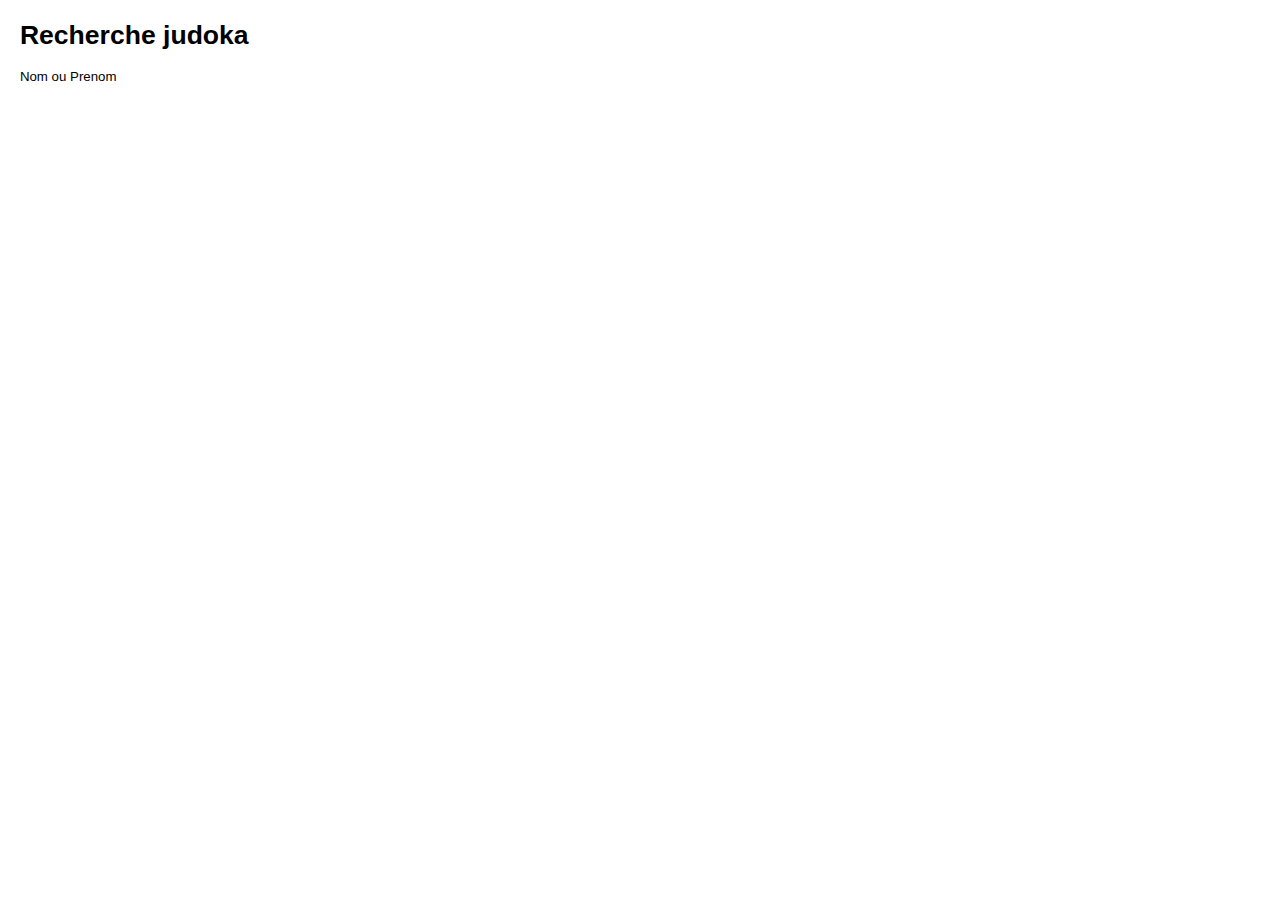
==== war/JudoDB.html @ 10890ebd "Initial commit; can pull clients and search." ====
<!doctype html>
<!-- The DOCTYPE declaration above will set the    -->
<!-- browser's rendering engine into               -->
<!-- "Standards Mode". Replacing this declaration  -->
<!-- with a "Quirks Mode" doctype may lead to some -->
<!-- differences in layout.                        -->

<html>
  <head>
    <meta http-equiv="content-type" content="text/html; charset=UTF-8">

    <link type="text/css" rel="stylesheet" href="JudoDB.css">

    <title>Facturation Club Judo Anjou</title>
    
    <!--                                           -->
    <!-- This script loads your compiled module.   -->
    <!-- If you add any GWT meta tags, they must   -->
    <!-- be added before this line.                -->
    <!--                                           -->
    <script type="text/javascript" language="javascript" src="judodb/judodb.nocache.js"></script>
  </head>

  <body>

    <iframe src="javascript:''" id="__gwt_historyFrame" tabIndex='-1' style="position:absolute;width:0;height:0;border:0"></iframe>
    
    <noscript>
      <div style="width: 22em; position: absolute; left: 50%; margin-left: -11em; color: red; background-color: white; border: 1px solid red; padding: 4px; font-family: sans-serif">
        Your web browser must have JavaScript enabled
        in order for this application to display correctly.
      </div>
    </noscript>
	<p><span id="statusContainer">&nbsp;</span></p>

	<div id="search">
	  <h1>Recherche judoka</h1>
	  <label class="standardtitle" for="query">Nom ou Prenom</label><br /><br />
      </label>      
	</div>

    <div id="login" style="display:none">
    <form class="compactform" action="#">
      Veuillez vous identifier: <br /><br />
      <div class="oneper"><label for="loginid">id</label></div>
      <div class="oneper"><label for="password">mot de passe</label></div>
      <div class="actions" id="loginActionsContainer">
      </div>
    </form>
  </div>

  </body>
</html>
---- war/JudoDB.css ----
body {
  font-family: arial, sans-serif;
  font-size: 83%;
  background: white;
  margin: 1.5em;
}

/** Most GWT widgets already have a style name defined */
.gwt-DialogBox {
  width: 400px;
}

.dialogVPanel {
  margin: 5px;
}

.serverResponseLabelError {
  color: red;
}

/** Set ids using widget.getElement().setId("idOfElement") */
#entrerButton {
  margin: 15px 6px 6px;
}

#statusContainer {
  position:absolute;
  left:35%;
  padding:0.3em;
}
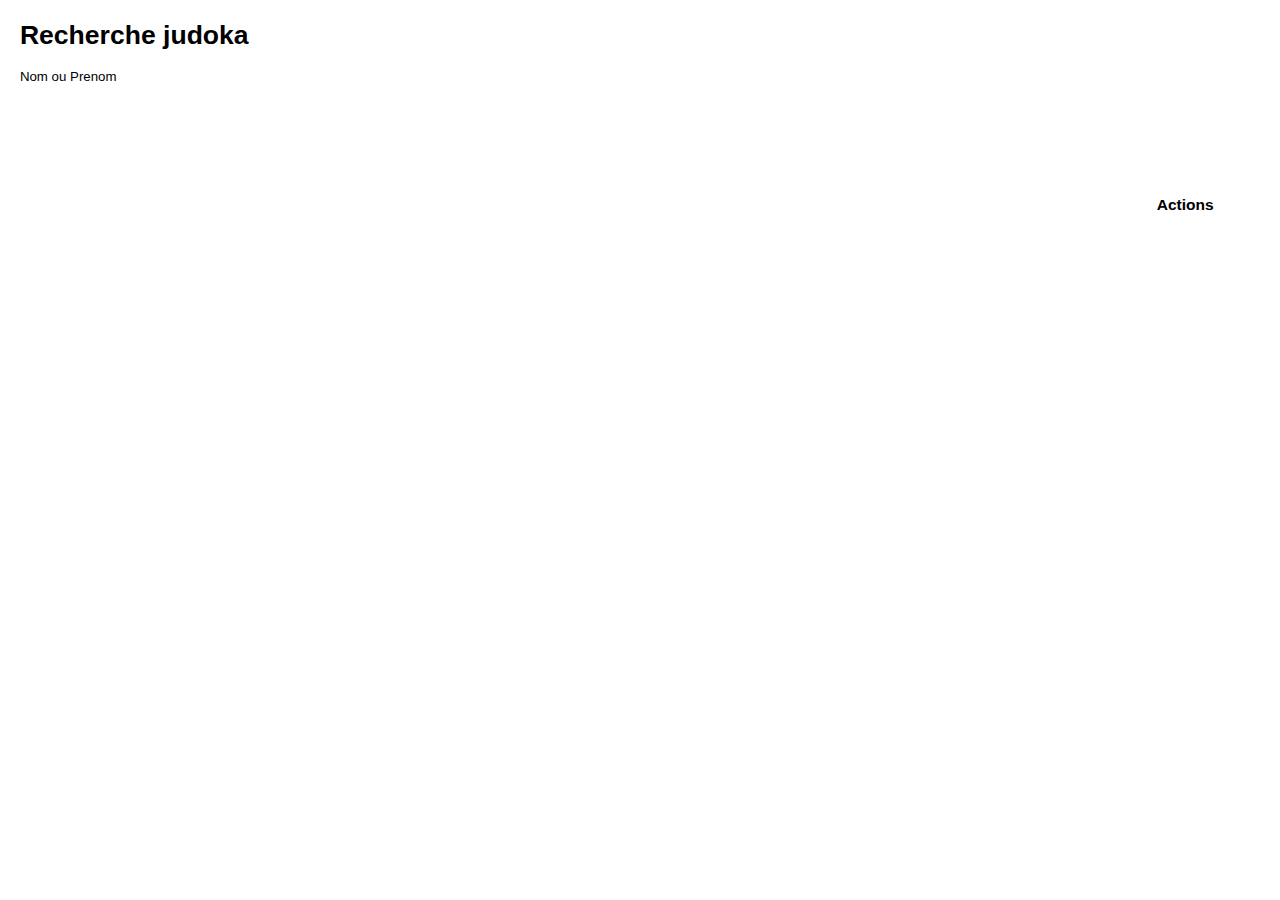
==== commit ae9aeb64: "Mode switch for lists mode." ====
--- a/war/JudoDB.html
+++ b/war/JudoDB.html
@@ -1,23 +1,13 @@
 <!doctype html>
-<!-- The DOCTYPE declaration above will set the    -->
-<!-- browser's rendering engine into               -->
-<!-- "Standards Mode". Replacing this declaration  -->
-<!-- with a "Quirks Mode" doctype may lead to some -->
-<!-- differences in layout.                        -->
 
 <html>
   <head>
     <meta http-equiv="content-type" content="text/html; charset=UTF-8">
+    <meta name="gwt:property" content="locale=fr_CA">
 
     <link type="text/css" rel="stylesheet" href="JudoDB.css">
 
     <title>Facturation Club Judo Anjou</title>
-    
-    <!--                                           -->
-    <!-- This script loads your compiled module.   -->
-    <!-- If you add any GWT meta tags, they must   -->
-    <!-- be added before this line.                -->
-    <!--                                           -->
     <script type="text/javascript" language="javascript" src="judodb/judodb.nocache.js"></script>
   </head>
 
@@ -35,19 +25,28 @@
 
 	<div id="search">
 	  <h1>Recherche judoka</h1>
-	  <label class="standardtitle" for="query">Nom ou Prenom</label><br /><br />
-      </label>      
+	  <label class="standardtitle" for="query">Nom ou Prenom</label><br /><br /></label>      
 	</div>
 
+	<div id="editClient"></div>
+    <div id="lists"></div>
+	
     <div id="login" style="display:none">
     <form class="compactform" action="#">
       Veuillez vous identifier: <br /><br />
       <div class="oneper"><label for="loginid">id</label></div>
       <div class="oneper"><label for="password">mot de passe</label></div>
-      <div class="actions" id="loginActionsContainer">
+      <div class="actions" id="loginActionsContainer"></div>
+    </form>
+    </div>
+
+    <div id="rightbar">
+      <div id="actions">
+        <h3>Actions</h3>
+         <p id="actionList">  
+         </p>
       </div>
-    </form>
-  </div>
-
+    </div>
+  
   </body>
 </html>
--- a/war/JudoDB.css
+++ b/war/JudoDB.css
@@ -14,7 +14,7 @@
   margin: 5px;
 }
 
-.serverResponseLabelError {
+.error {
   color: red;
 }
 
@@ -28,3 +28,163 @@
   left:35%;
   padding:0.3em;
 }
+
+.casMedical {
+  display:none;
+  font-size: 85%;
+}
+
+#gradehistory {
+ position:absolute;
+ padding: 0 1em 1em 1em;
+ top:25%; left:40%;
+ border: inset;
+ background: white;
+}
+
+.lwp {
+ text-align:left;
+ padding-right:1em;
+}
+
+.actions a {
+ color: blue;
+}
+
+/* Inspired by http://2tbsp.com/content/flexible_and_efficient_htmlcss_form_layout */
+
+/* Zero out padding and margin, adjust where needed later */
+form, fieldset, label, input, .checkbox, textarea, select, option, form div {
+  margin: 0;
+  padding: 0;
+}
+
+fieldset {
+  margin: 1em 0;
+  padding: 1em;
+  border: 1px solid #999;
+}
+
+legend {
+  font-weight: bold;
+  margin: 0 2% 0 0;
+}
+
+option {
+  float: none;
+  clear: both;
+  margin-right: 2em;
+}
+
+input.radio, input.checkbox { 
+  margin-right: .5em;
+}
+
+/* Create a bit of padding for text inputs and selects */
+input.text, input.button, textarea, select {
+  padding: .2em;
+}
+
+.compactform { overflow: hidden; } 
+.compactform div, 
+.compactform label, 
+.compactform input, 
+.compactform select, 
+.compactform textarea {
+  float: left;
+}
+.compactform input.text, 
+.compactform select, 
+.compactform textarea {
+  /* set width: auto to allow form element content 
+  to set width otherwise 90% is a good setting */
+  width: auto; /* determines space between form elements */
+}
+/* Increase width of elements in twoper 
+   columns to provide better alignment */
+.compactform .twoper input.text, 
+.compactform .twoper select, 
+.compactform .twoper textarea {
+  width: 95%;
+}
+.compactform div {
+  width: 99%;
+  margin-bottom: 1em; /* space between rows */
+  clear: both;
+}
+/* Nested divs shouldn't clear floated elements */
+/* keeps nested divs from compounding margin value */
+.compactform div div {
+  margin-bottom: 0; 
+  clear: none;
+}
+/* Nested div label contents should determine their own width */
+.compactform div div label {
+  width: auto;
+  white-space: normal;
+  /* unccomment to stack form inputs inside a row */
+  /* clear: left; */
+  margin-right: 1em;
+}
+/* Fix paragraph white space in Safari */
+.compactform div div p {
+  margin: 0;
+  padding: 0;
+}
+ 
+/* Compact layout - Set item width within rows */
+.oneper label, .oneper div     { width: 99%; } /* can't be 100%, IE bug */
+.twoper label, .twoper div     { width: 46%; }
+.threeper label, .threeper div { width: 32%; }
+.fourper label, .fourper div   { width: 23%; }
+.fiveper label, .fiveper div   { width: 19%; }
+.sixper label, .sixper div     { width: 15%; }
+.sevenper label, .sevenper div { width: 13%; }
+.eightper label, .eightper div { width: 11%; }
+.nineper label, .nineper div   { width: 10%; }
+.tenper label, .tenper div     { width: 8.7%; }
+ 
+.oneper label, .oneper div, 
+.twoper label, .twoper div, 
+.threeper label, .threeper div, 
+.fourper label, .fourper div, 
+.fiveper label, .fiveper div, 
+.sixper label, .sixper div, 
+.sevenper label, .sevenper div, 
+.eightper label, .eightper div, 
+.nineper label, .nineper div, 
+.tenper label, .tenper div {
+  white-space: nowrap;
+  overflow: hidden;
+  border: none;
+  border-collapse: collapse;
+}
+
+#blurb {
+  display: none;
+}
+
+#rightbar {
+  position: absolute;
+  top: 20%;
+  right: 5em;
+}
+
+#stats {
+  background-color: #ddd;
+  padding: 2em;
+}
+
+#actions #returnAction #clearAction {
+  padding: 2em;
+}
+
+/* http://tom.me.uk/scripting/submit.html */
+.submitLink {
+  color:blue;
+  background-color:transparent;
+  text-decoration:underline;
+  border:none;
+  cursor:pointer;
+}
+
